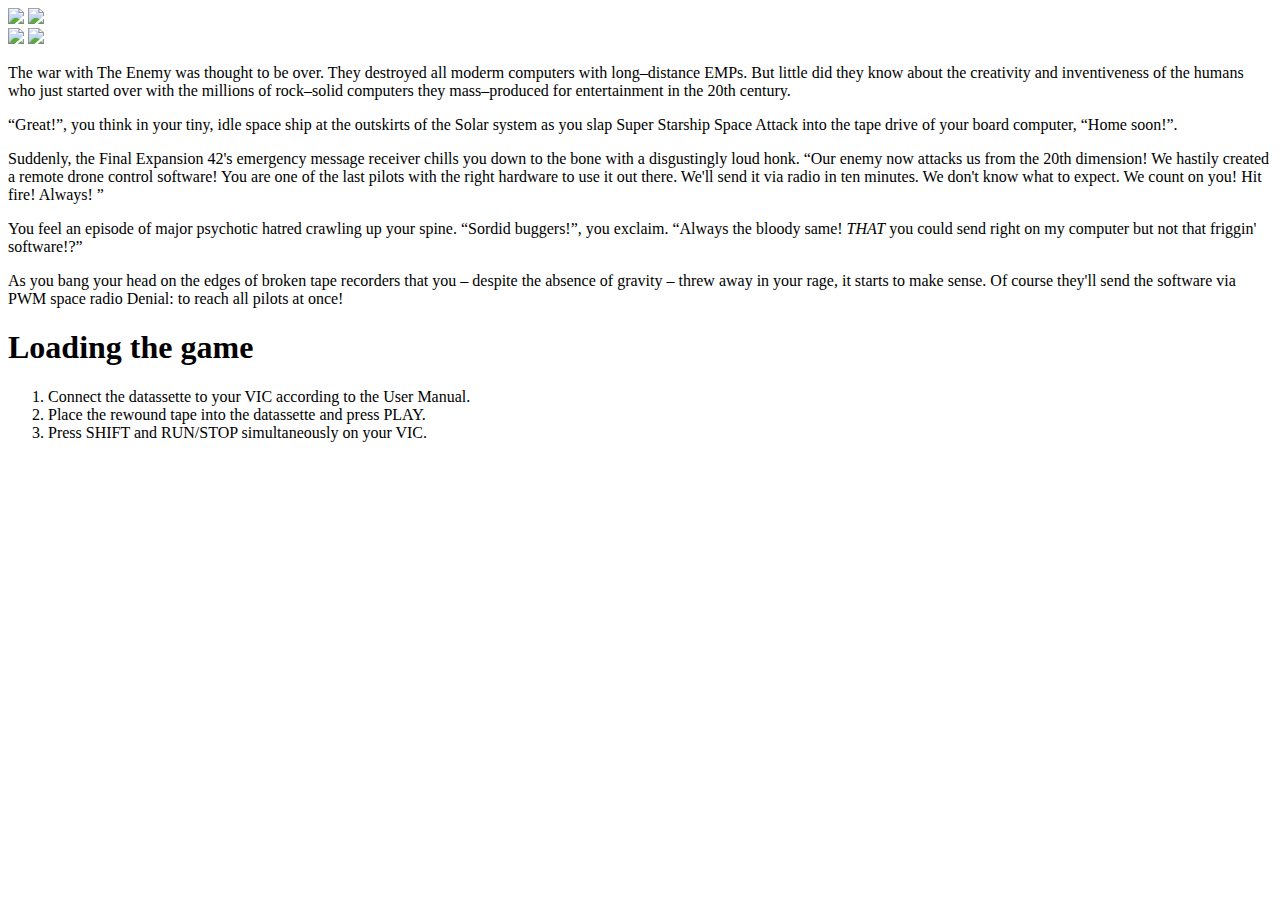
==== media/inlay/index.html @ 175f2512 "Minor update." ====
<!doctype html>
<html>
  <head>
    <title>Pulse cassette case inlay</title>
    <meta content="text/html; charset=UTF-8" http-equiv="Content-Type">
    <link rel="stylesheet" href="reset.css">
    <link rel="stylesheet" href="panels.css">
    <link rel="stylesheet" href="typography.css">
    <link rel="stylesheet" href="style.css">
  </head>
  <body>

    <div class="container">
      <div class="tail page content">
      </div>
      <div class="spine page content">
        <img class="vic20small" src="VIC_logo2.jpg">
        <img class="eyes_spine" src="eyes.png">
      </div>
      <div class="cover front page content">
        <img class="logo" src="logo.png">
        <img class="vic20" src="VIC_logo2.jpg">
      </div>
      <div class="page1 page content">
        <p>
          The war with The Enemy was thought to be over. They destroyed all
          moderm computers with long–distance EMPs.  But little did they know
          about the creativity and inventiveness of the humans who just
          started over with the millions of rock–solid computers they
          mass–produced for entertainment in the 20th century.
        </p>
        <p>
          &#8220;Great!&#8221;, you think in your tiny, idle space ship at
          the outskirts of the Solar system as you slap Super Starship Space
          Attack into the tape drive of your board computer,
          &#8220;Home soon!&#8221;.
        </p>
      </div>
      <div class="page2 page content">
        <p>
          Suddenly, the Final Expansion 42's emergency message receiver chills
          you down to the bone with a disgustingly loud honk.
          &#8220;Our enemy now attacks us from the 20th dimension!  We hastily
          created a remote drone control software!  You are one of the last
          pilots with the right hardware to use it out there.  We'll send it
          via radio in ten minutes. We don't know what to expect. We count on
          you! Hit fire! Always! &#8221;
        </p>
        <p>
          You feel an episode of major psychotic hatred crawling up your spine.
          &#8220;Sordid buggers!&#8221;, you exclaim. &#8220;Always the bloody
          same! <i>THAT</i> you could send right on my computer but not that
          friggin' software!?&#8221;
        </p>
      </div>
      <div class="page3 page content">
        <p>
          As you bang your head on the edges of broken tape recorders that you –
          despite the absence of gravity – threw away in your rage, it starts to make sense.
          Of course they'll send the software via PWM space radio Denial:
          to reach all pilots at once!
        </p>
      </div>
    </div>


    <div class="container">
      <div class="tail page content">
      </div>
      <div class="spine page content">
      </div>
      <div class="front page content">
        <h1>Loading the game</h1>
        <ol>
            <li>Connect the datassette to your VIC according to the User Manual.</li>
            <li>Place the rewound tape into the datassette and press PLAY.</li>
            <li>Press SHIFT and RUN/STOP simultaneously on your VIC.</li>
        </ol>
      </div>
      <div class="page1 page content">
      </div>
      <div class="page2 page content">
      </div>
      <div class="page3 page content">
      </div>
    </div>

  </body>
</html>
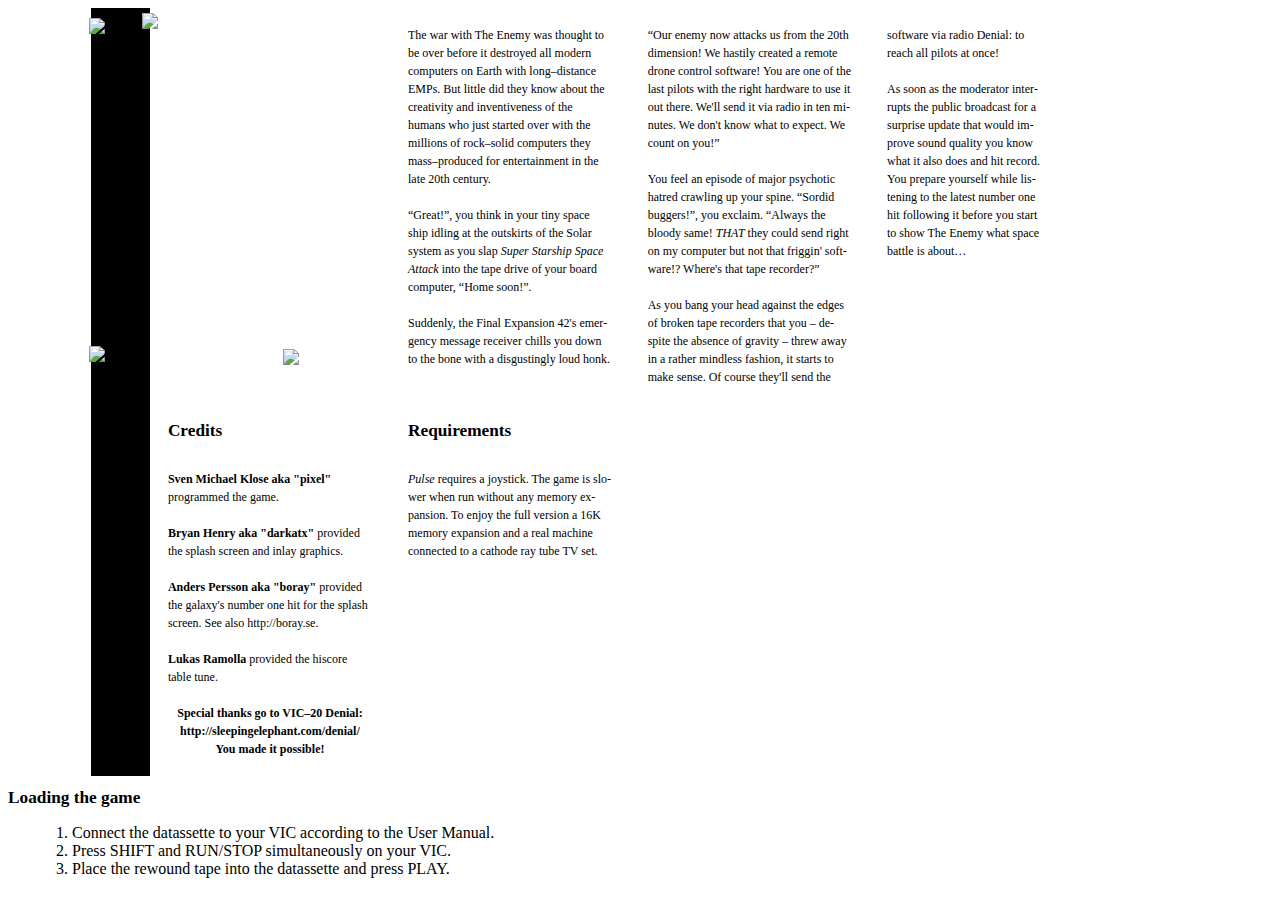
==== commit 1b53571b: "Hmm…" ====
--- a/media/inlay/index.html
+++ b/media/inlay/index.html
@@ -23,43 +23,59 @@
       </div>
       <div class="page1 page content">
         <p>
-          The war with The Enemy was thought to be over. They destroyed all
-          moderm computers with long–distance EMPs.  But little did they know
-          about the creativity and inventiveness of the humans who just
-          started over with the millions of rock–solid computers they
-          mass–produced for entertainment in the 20th century.
+          The war with The Enemy was thought to be over be&shy;fore it de&shy;stroyed all
+          modern com&shy;puters on Earth with long–distance EMPs.  But little did they know
+          about the crea&shy;tivi&shy;ty and in&shy;ventiveness of the humans who just
+          star&shy;ted over with the mil&shy;lions of rock–solid com&shy;puters they
+          mass–produced for enter&shy;tain&shy;ment in the late 20th cen&shy;tury.
         </p>
         <p>
-          &#8220;Great!&#8221;, you think in your tiny, idle space ship at
-          the outskirts of the Solar system as you slap Super Starship Space
-          Attack into the tape drive of your board computer,
+          &#8220;Great!&#8221;, you think in your tiny space ship idling at
+          the out&shy;skirts of the Solar sys&shy;tem as you slap <em>Super Starship Space
+          Attack</em> into the tape drive of your board com&shy;puter,
           &#8220;Home soon!&#8221;.
+        </p>
+        <p>
+          Sud&shy;denly, the Final Expan&shy;sion 42's emer&shy;gency mes&shy;sage re&shy;ceiver chills
+          you down to the bone with a dis&shy;gus&shy;ting&shy;ly loud honk.
         </p>
       </div>
       <div class="page2 page content">
         <p>
-          Suddenly, the Final Expansion 42's emergency message receiver chills
-          you down to the bone with a disgustingly loud honk.
-          &#8220;Our enemy now attacks us from the 20th dimension!  We hastily
-          created a remote drone control software!  You are one of the last
-          pilots with the right hardware to use it out there.  We'll send it
-          via radio in ten minutes. We don't know what to expect. We count on
-          you! Hit fire! Always! &#8221;
+          &#8220;Our ene&shy;my now at&shy;tacks us from the 20th di&shy;men&shy;sion!  We has&shy;ti&shy;ly
+          crea&shy;ted a re&shy;mote drone con&shy;trol soft&shy;ware!  You are one of the last
+          pi&shy;lots with the right hard&shy;ware to use it out there.  We'll send it
+          via ra&shy;dio in ten mi&shy;nu&shy;tes. We don't know what to ex&shy;pect. We count on
+          you!&#8221;
         </p>
         <p>
-          You feel an episode of major psychotic hatred crawling up your spine.
-          &#8220;Sordid buggers!&#8221;, you exclaim. &#8220;Always the bloody
-          same! <i>THAT</i> you could send right on my computer but not that
-          friggin' software!?&#8221;
+          You feel an epi&shy;sode of major psy&shy;chotic hat&shy;red crawl&shy;ing up your spine.
+          &#8220;Sor&shy;did bug&shy;gers!&#8221;, you ex&shy;claim. &#8220;Al&shy;ways the bloody
+          same! <i>THAT</i> they could send
+            right on my computer but not that
+          frig&shy;gin' soft&shy;ware!? Where's that tape re&shy;cor&shy;der?&#8221;
+        </p>
+        <p>
+          As you bang your head against the edges of bro&shy;ken tape re&shy;cor&shy;ders that you –
+          de&shy;spite the ab&shy;sence of gra&shy;vit&shy;y – threw away in a rather mind&shy;less fashion,
+          it starts to make sense.
+Of course they'll send the
         </p>
       </div>
       <div class="page3 page content">
         <p>
-          As you bang your head on the edges of broken tape recorders that you –
-          despite the absence of gravity – threw away in your rage, it starts to make sense.
-          Of course they'll send the software via PWM space radio Denial:
-          to reach all pilots at once!
+soft&shy;ware via radio Denial:
+          to reach all pi&shy;lots at once!
         </p>
+        <p>
+          As soon as the mo&shy;de&shy;ra&shy;tor inter&shy;rupts the pub&shy;lic broad&shy;cast for a sur&shy;prise
+          update that would im&shy;prove sound qua&shy;li&shy;ty you know what it also does and
+          hit re&shy;cord. You pre&shy;pare your&shy;self while lis&shy;ten&shy;ing to the la&shy;test num&shy;ber one hit fol&shy;low&shy;ing it
+          be&shy;fore you start to show The Enemy what space battle is about…
+        </p>
+      </div>
+      <div class="page3 page content">
+
       </div>
     </div>
 
@@ -70,20 +86,48 @@
       <div class="spine page content">
       </div>
       <div class="front page content">
-        <h1>Loading the game</h1>
-        <ol>
-            <li>Connect the datassette to your VIC according to the User Manual.</li>
-            <li>Place the rewound tape into the datassette and press PLAY.</li>
-            <li>Press SHIFT and RUN/STOP simultaneously on your VIC.</li>
-        </ol>
+        <h1>Credits</h1>
+        <p>
+          <b>Sven Michael Klose aka &quot;pixel&quot;</b> programmed the game.
+        </p>
+        <p>
+          <b>Bryan Henry aka &quot;darkatx&quot;</b> provided the splash screen and inlay graphics.
+        </p>
+        <p>
+          <b>Anders Persson aka &quot;boray&quot;</b> provided the galaxy's number one hit
+          for the splash screen. See also http://boray.se.
+        </p>
+        <p>
+          <b>Lukas Ramolla</b> provided the hiscore table tune.
+        </p>
+        <p class="denial">
+          <b>Special thanks go to VIC–20 Denial:
+          http://sleepingelephant.com/denial/<br>
+          You made it possible!</b>
+        </p>
       </div>
       <div class="page1 page content">
+        <h1>Requirements</h1>
+        <p>
+          <em>Pulse</em> re&shy;quir&shy;es a joy&shy;stick. The game is slo&shy;wer when run
+          with&shy;out any mem&shy;ory ex&shy;pan&shy;sion. To enjoy the full ver&shy;sion a 16K memory
+          ex&shy;pan&shy;sion and a real machine con&shy;nected to a cathode ray tube
+          TV set.
+        </p>
       </div>
       <div class="page2 page content">
+
       </div>
       <div class="page3 page content">
+
       </div>
     </div>
 
   </body>
 </html>
+        <h1>Loading the game</h1>
+        <ol>
+            <li>Con&shy;nect the da&shy;tas&shy;set&shy;te to your VIC ac&shy;cording to the User Manual.</li>
+            <li>Press SHIFT and RUN/STOP si&shy;mul&shy;taneously on your VIC.</li>
+            <li>Place the re&shy;wound tape into the da&shy;tas&shy;set&shy;te and press PLAY.</li>
+        </ol>
--- a/media/inlay/panels.css
+++ b/media/inlay/panels.css
@@ -0,0 +1,58 @@
+.container {
+    height: 4in;
+    min-height: 4in;
+    overflow: hidden;
+}
+
+.page {
+    float: left;
+    border: 1px black;
+    font-size: .125in;
+    min-height: inherit;
+}
+
+h1 {
+    font-size: .18in;
+}
+
+.tail {
+    width: 1.25cm;
+    max-width: 1.25cm;
+    min-width: 1.25cm;
+}
+
+.spine {
+    width: 0.6cm;
+    max-width: 0.6cm;
+    min-width: 0.6cm;
+}
+
+.front {
+    width: 5.4cm;
+    max-width: 5.4cm;
+    min-width: 5.4cm;
+}
+
+.page1 {
+    width: 5.39cm;
+    max-width: 5.39cm;
+    min-width: 5.39cm;
+}
+
+.page2 {
+    width: 5.38cm;
+    max-width: 5.38cm;
+    min-width: 5.38cm;
+}
+
+.page3 {
+    width: 4.10cm;
+    max-width: 4.10cm;
+    min-width: 4.10cm;
+}
+
+.page4 {
+    width: 5.36cm;
+    max-width: 5.36cm;
+    min-width: 5.36cm;
+}
--- a/media/inlay/typography.css
+++ b/media/inlay/typography.css
@@ -0,0 +1,96 @@
+/*
+ * Copyright (c) 2007,2009-2010 Sven Klose
+ */
+
+.content {
+    padding-left: 1.5em;
+    padding-right: 1.5em;
+}
+
+.content * {
+	margin-top: 1.5em;
+	margin-bottom: 1.5em;
+    line-height: 1.5em;
+}
+
+h1 {
+    font-size: 2.25em;
+}
+
+.section {
+    font-size: 1.5em;
+}
+
+.subsection {
+    font-size: 1.125em;
+}
+
+.section, .subsection {
+	text-align: left;
+}
+
+.h2 {
+    font-size: 0.875em;
+	text-align: center;
+}
+
+.preformatted,
+.p {
+    font-size: 0.75em;
+}
+
+.label {
+	display: block;
+	text-align: center;
+}
+
+.ruler {
+	width: 90%;
+	border: none;
+	height: 1px;
+	color: black;
+}
+
+.olist,
+.ulist {
+	margin-left: 1.5em;
+	vertical-align: top;
+    font-size: 0.75em;
+}
+
+.listitem {
+	padding: 0em;
+	margin: 0em;
+}
+
+input,
+.formlabel {
+	display: block;
+}
+
+form .formlabel,
+form .inputtext,
+form .textarea {
+	margin: 0px;
+}
+
+form .formlabel {
+	font-weight: bold;
+}
+
+form .textarea {
+	display: block;
+}
+
+.form-select option {
+    margin-top: 0em;
+    margin-bottom: 0em;
+}
+
+abbr {
+    letter-spacing: 0.1em;
+}
+
+.kerning {
+    letter-spacing: -0.05em;
+}
--- a/media/inlay/style.css
+++ b/media/inlay/style.css
@@ -0,0 +1,65 @@
+body {
+}
+
+h1 {
+    font-size: .18in;
+}
+
+.cover {
+    background-image: url("pulsecover2.jpg");
+    background-size: 5.2in;
+    background-position: 10%;
+}
+
+.logo {
+    position: absolute;
+    width: 2in;
+    top: -0.05in;
+    left: 1.48in;
+}
+
+.vic20 {
+    position: absolute;
+    width: 1in;
+    top: 3.45in;
+    left: 2.95in;
+}
+
+.vic20small {
+    position: absolute;
+    width: .5in;
+    top: 0;
+    left: .925in;
+}
+
+.eyes_spine {
+    position: absolute;
+    width: .5in;
+    top: 3.42in;
+    left: .925in;
+}
+
+.spine {
+    background-color: black;
+    background-image: url("vertical_logo.png");
+    background-size: 60%;
+    background-position: center;
+    background-repeat: no-repeat;
+}
+
+ol {
+    margin-left: 1.5em;
+    list-style-type: decimal;
+}
+
+em {
+    font-style: italic;
+}
+
+h1, b {
+    font-weight: bold;
+}
+
+.denial {
+    text-align: center;
+}
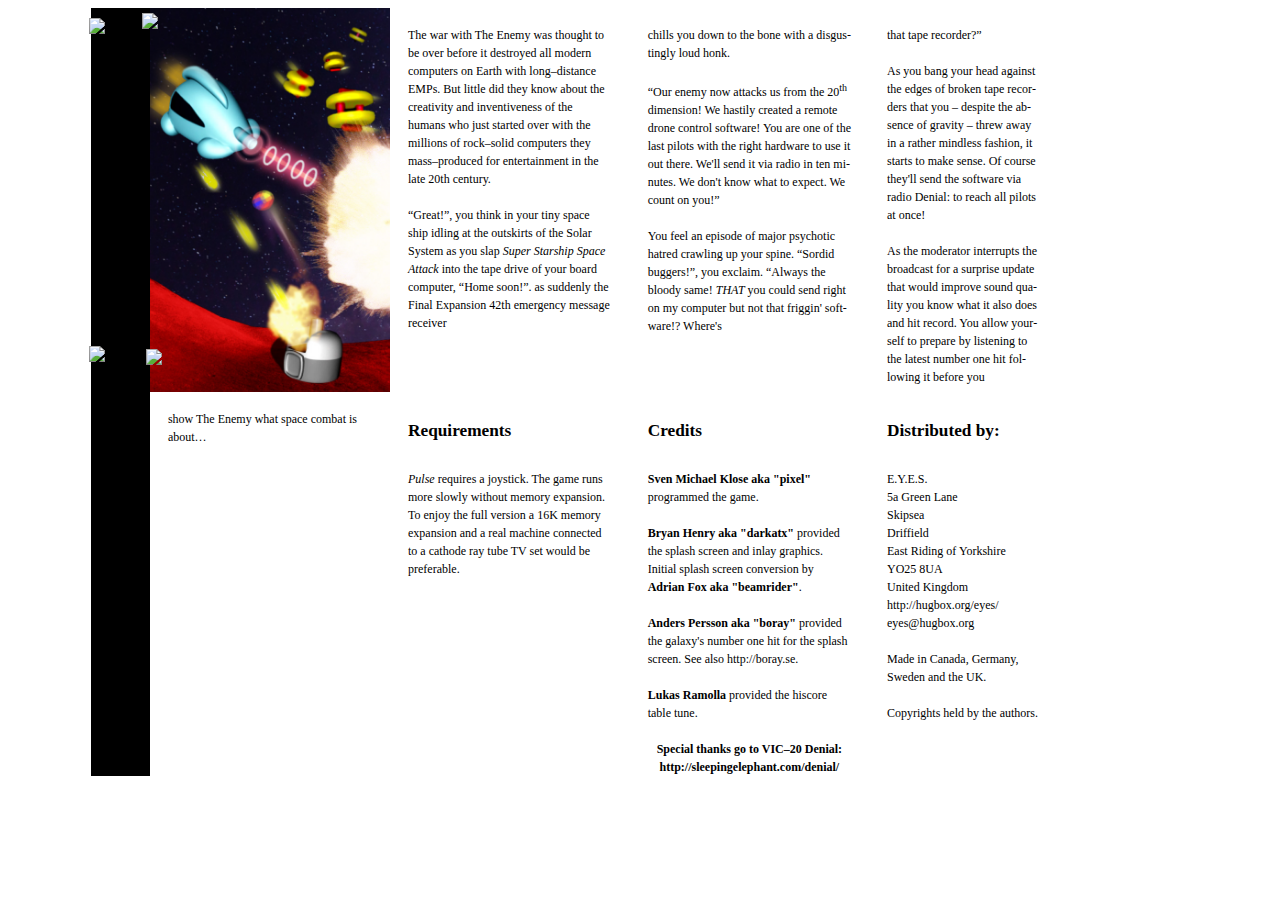
==== commit ab867818: "Fixed for Firefox." ====
--- a/media/inlay/index.html
+++ b/media/inlay/index.html
@@ -31,18 +31,18 @@
         </p>
         <p>
           &#8220;Great!&#8221;, you think in your tiny space ship idling at
-          the out&shy;skirts of the Solar sys&shy;tem as you slap <em>Super Starship Space
+          the out&shy;skirts of the Solar Sys&shy;tem as you slap <em>Super Starship Space
           Attack</em> into the tape drive of your board com&shy;puter,
-          &#8220;Home soon!&#8221;.
-        </p>
-        <p>
-          Sud&shy;denly, the Final Expan&shy;sion 42's emer&shy;gency mes&shy;sage re&shy;ceiver chills
-          you down to the bone with a dis&shy;gus&shy;ting&shy;ly loud honk.
+          &#8220;Home soon!&#8221;. as sud&shy;denly the Final Expan&shy;sion 42th emer&shy;gency mes&shy;sage re&shy;ceiver
         </p>
       </div>
       <div class="page2 page content">
         <p>
-          &#8220;Our ene&shy;my now at&shy;tacks us from the 20th di&shy;men&shy;sion!  We has&shy;ti&shy;ly
+          chills
+          you down to the bone with a dis&shy;gus&shy;ting&shy;ly loud honk.
+        </p>
+        <p>
+          &#8220;Our ene&shy;my now at&shy;tacks us from the 20<sup>th</sup> di&shy;men&shy;sion!  We has&shy;ti&shy;ly
           crea&shy;ted a re&shy;mote drone con&shy;trol soft&shy;ware!  You are one of the last
           pi&shy;lots with the right hard&shy;ware to use it out there.  We'll send it
           via ra&shy;dio in ten mi&shy;nu&shy;tes. We don't know what to ex&shy;pect. We count on
@@ -51,31 +51,29 @@
         <p>
           You feel an epi&shy;sode of major psy&shy;chotic hat&shy;red crawl&shy;ing up your spine.
           &#8220;Sor&shy;did bug&shy;gers!&#8221;, you ex&shy;claim. &#8220;Al&shy;ways the bloody
-          same! <i>THAT</i> they could send
+          same! <i>THAT</i> you could send
             right on my computer but not that
-          frig&shy;gin' soft&shy;ware!? Where's that tape re&shy;cor&shy;der?&#8221;
+          frig&shy;gin' soft&shy;ware!? Where's
+        </p>
+
+      </div>
+      <div class="page3 page content">
+        <p>
+that tape re&shy;cor&shy;der?&#8221;
         </p>
         <p>
           As you bang your head against the edges of bro&shy;ken tape re&shy;cor&shy;ders that you –
           de&shy;spite the ab&shy;sence of gra&shy;vit&shy;y – threw away in a rather mind&shy;less fashion,
           it starts to make sense.
-Of course they'll send the
-        </p>
-      </div>
-      <div class="page3 page content">
-        <p>
-soft&shy;ware via radio Denial:
-          to reach all pi&shy;lots at once!
+Of course they'll send the soft&shy;ware via radio Denial: to reach all pi&shy;lots at once!
         </p>
         <p>
-          As soon as the mo&shy;de&shy;ra&shy;tor inter&shy;rupts the pub&shy;lic broad&shy;cast for a sur&shy;prise
+          As the mo&shy;de&shy;ra&shy;tor inter&shy;rupts the broad&shy;cast for a sur&shy;prise
           update that would im&shy;prove sound qua&shy;li&shy;ty you know what it also does and
-          hit re&shy;cord. You pre&shy;pare your&shy;self while lis&shy;ten&shy;ing to the la&shy;test num&shy;ber one hit fol&shy;low&shy;ing it
-          be&shy;fore you start to show The Enemy what space battle is about…
+          hit re&shy;cord. You allow your&shy;self to pre&shy;pare by
+          lis&shy;ten&shy;ing to the la&shy;test num&shy;ber one hit fol&shy;low&shy;ing it
+          be&shy;fore you
         </p>
-      </div>
-      <div class="page3 page content">
-
       </div>
     </div>
 
@@ -86,12 +84,27 @@
       <div class="spine page content">
       </div>
       <div class="front page content">
+        <p>
+          show The Enemy what space combat is about…
+        </p>
+      </div>
+      <div class="page1 page content">
+        <h1>Requirements</h1>
+        <p>
+          <em>Pulse</em> re&shy;quir&shy;es a joy&shy;stick. The game runs more slo&shy;wly
+          with&shy;out mem&shy;ory ex&shy;pan&shy;sion. To enjoy the full ver&shy;sion a 16K memory
+          ex&shy;pan&shy;sion and a real machine con&shy;nected to a cathode ray tube
+          TV set would be preferable.
+        </p>
+      </div>
+      <div class="page2 page content">
         <h1>Credits</h1>
         <p>
           <b>Sven Michael Klose aka &quot;pixel&quot;</b> programmed the game.
         </p>
         <p>
           <b>Bryan Henry aka &quot;darkatx&quot;</b> provided the splash screen and inlay graphics.
+          Initial splash screen conversion by <b>Adrian Fox aka &quot;beamrider&quot;</b>.
         </p>
         <p>
           <b>Anders Persson aka &quot;boray&quot;</b> provided the galaxy's number one hit
@@ -106,28 +119,36 @@
           You made it possible!</b>
         </p>
       </div>
-      <div class="page1 page content">
-        <h1>Requirements</h1>
+
+      <div class="page3 page content">
+        <h1>Distributed by:</h1>
+        <div class="distribution">
+          E.Y.E.S.<br>
+          5a Green Lane<br>
+          Skipsea<br>
+          Driffield<br>
+          East Riding of Yorkshire<br>
+          YO25 8UA<br>
+          United Kingdom<br>
+          http://hugbox.org/eyes/<br>
+          eyes@hugbox.org<br>
+        </div>
         <p>
-          <em>Pulse</em> re&shy;quir&shy;es a joy&shy;stick. The game is slo&shy;wer when run
-          with&shy;out any mem&shy;ory ex&shy;pan&shy;sion. To enjoy the full ver&shy;sion a 16K memory
-          ex&shy;pan&shy;sion and a real machine con&shy;nected to a cathode ray tube
-          TV set.
+          Made in Canada, Germany, Sweden and the UK.
         </p>
-      </div>
-      <div class="page2 page content">
-
-      </div>
-      <div class="page3 page content">
-
+        <p>
+          Copyrights held by the authors.
+        </p>
       </div>
     </div>
 
   </body>
 </html>
+<!--
         <h1>Loading the game</h1>
         <ol>
             <li>Con&shy;nect the da&shy;tas&shy;set&shy;te to your VIC ac&shy;cording to the User Manual.</li>
             <li>Press SHIFT and RUN/STOP si&shy;mul&shy;taneously on your VIC.</li>
             <li>Place the re&shy;wound tape into the da&shy;tas&shy;set&shy;te and press PLAY.</li>
         </ol>
+-->
--- a/media/inlay/style.css
+++ b/media/inlay/style.css
@@ -1,3 +1,5 @@
+@page { margin: 0; }
+
 body {
 }
 
@@ -6,7 +8,7 @@
 }
 
 .cover {
-    background-image: url("pulsecover2.jpg");
+    background-image: url("pulsecover3.jpg");
     background-size: 5.2in;
     background-position: 10%;
 }
@@ -22,7 +24,7 @@
     position: absolute;
     width: 1in;
     top: 3.45in;
-    left: 2.95in;
+    left: 1.525in;
 }
 
 .vic20small {
@@ -63,3 +65,7 @@
 .denial {
     text-align: center;
 }
+
+.distribution * {
+    margin: 0;
+}
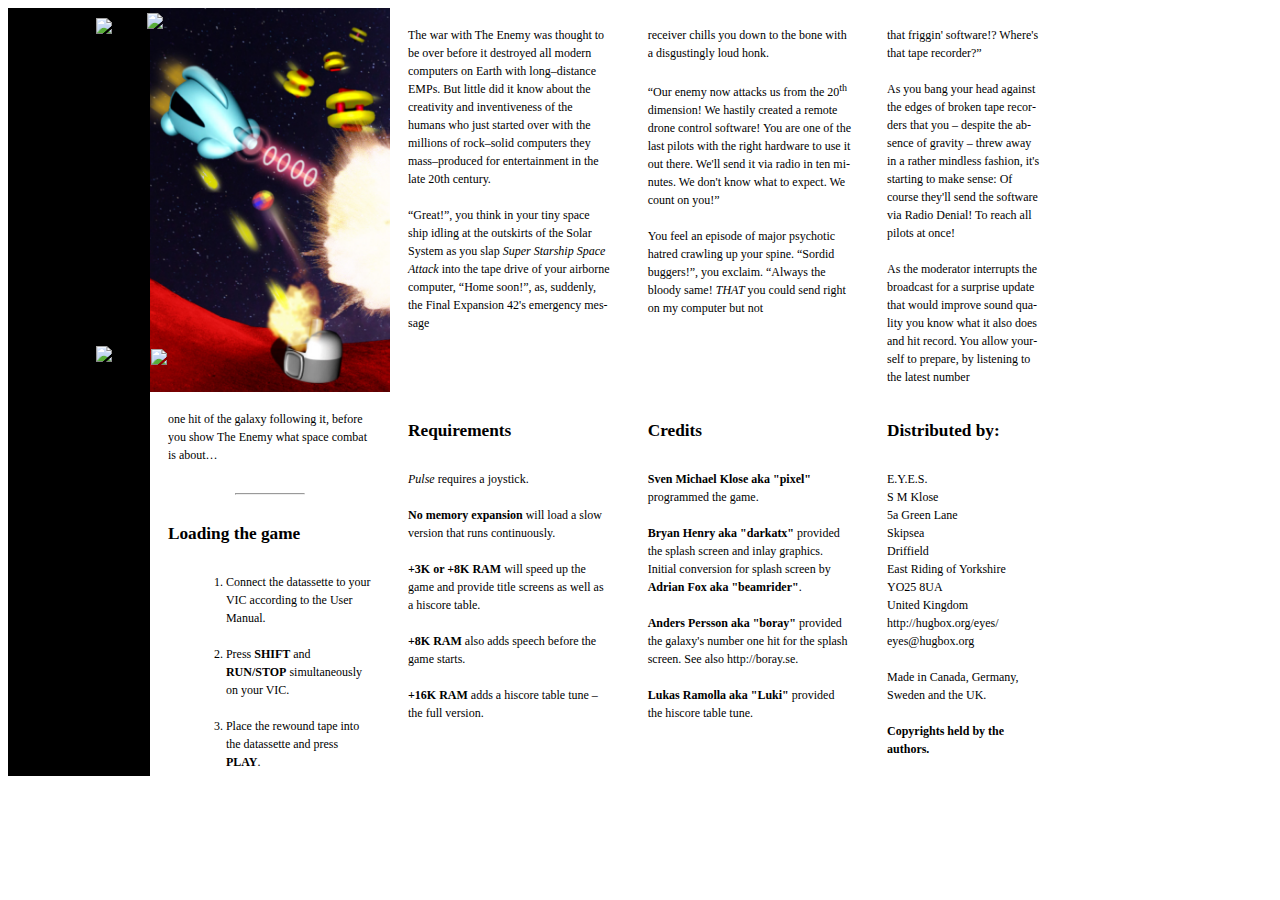
==== commit a999e6a5: "Close to what it*s supposed to be." ====
--- a/media/inlay/index.html
+++ b/media/inlay/index.html
@@ -24,7 +24,7 @@
       <div class="page1 page content">
         <p>
           The war with The Enemy was thought to be over be&shy;fore it de&shy;stroyed all
-          modern com&shy;puters on Earth with long–distance EMPs.  But little did they know
+          modern com&shy;puters on Earth with long–distance EMPs.  But little did it know
           about the crea&shy;tivi&shy;ty and in&shy;ventiveness of the humans who just
           star&shy;ted over with the mil&shy;lions of rock–solid com&shy;puters they
           mass–produced for enter&shy;tain&shy;ment in the late 20th cen&shy;tury.
@@ -32,13 +32,13 @@
         <p>
           &#8220;Great!&#8221;, you think in your tiny space ship idling at
           the out&shy;skirts of the Solar Sys&shy;tem as you slap <em>Super Starship Space
-          Attack</em> into the tape drive of your board com&shy;puter,
-          &#8220;Home soon!&#8221;. as sud&shy;denly the Final Expan&shy;sion 42th emer&shy;gency mes&shy;sage re&shy;ceiver
+          Attack</em> into the tape drive of your air&shy;borne com&shy;puter,
+          &#8220;Home soon!&#8221;, as, sud&shy;denly, the Final Expan&shy;sion 42's emer&shy;gency mes&shy;sage
         </p>
       </div>
       <div class="page2 page content">
         <p>
-          chills
+          receiver chills
           you down to the bone with a dis&shy;gus&shy;ting&shy;ly loud honk.
         </p>
         <p>
@@ -52,27 +52,25 @@
           You feel an epi&shy;sode of major psy&shy;chotic hat&shy;red crawl&shy;ing up your spine.
           &#8220;Sor&shy;did bug&shy;gers!&#8221;, you ex&shy;claim. &#8220;Al&shy;ways the bloody
           same! <i>THAT</i> you could send
-            right on my computer but not that
-          frig&shy;gin' soft&shy;ware!? Where's
+            right on my computer but not
         </p>
 
       </div>
       <div class="page3 page content">
         <p>
-that tape re&shy;cor&shy;der?&#8221;
+          that frig&shy;gin' soft&shy;ware!? Where's that tape re&shy;cor&shy;der?&#8221;
         </p>
         <p>
           As you bang your head against the edges of bro&shy;ken tape re&shy;cor&shy;ders that you –
           de&shy;spite the ab&shy;sence of gra&shy;vit&shy;y – threw away in a rather mind&shy;less fashion,
-          it starts to make sense.
-Of course they'll send the soft&shy;ware via radio Denial: to reach all pi&shy;lots at once!
+          it's starting to make sense:
+Of course they'll send the soft&shy;ware via Radio Denial! To reach all pi&shy;lots at once!
         </p>
         <p>
           As the mo&shy;de&shy;ra&shy;tor inter&shy;rupts the broad&shy;cast for a sur&shy;prise
           update that would im&shy;prove sound qua&shy;li&shy;ty you know what it also does and
-          hit re&shy;cord. You allow your&shy;self to pre&shy;pare by
-          lis&shy;ten&shy;ing to the la&shy;test num&shy;ber one hit fol&shy;low&shy;ing it
-          be&shy;fore you
+          hit re&shy;cord. You allow your&shy;self to pre&shy;pare, by
+          lis&shy;ten&shy;ing to the la&shy;test num&shy;ber
         </p>
       </div>
     </div>
@@ -84,17 +82,33 @@
       <div class="spine page content">
       </div>
       <div class="front page content">
-        <p>
-          show The Enemy what space combat is about…
+        <p class="storyend">
+          one hit of the galaxy fol&shy;low&shy;ing it, be&shy;fore you show The Enemy what space combat is about…
         </p>
+        <hr>
+        <h1>Loading the game</h1>
+        <ol>
+            <li>Con&shy;nect the da&shy;tas&shy;set&shy;te to your VIC ac&shy;cording to the User Manual.</li>
+            <li>Press <b>SHIFT</b> and <b>RUN/STOP</b> si&shy;mul&shy;taneously on your VIC.</li>
+            <li>Place the re&shy;wound tape into the da&shy;tas&shy;set&shy;te and press <b>PLAY</b>.</li>
+        </ol>
       </div>
       <div class="page1 page content">
         <h1>Requirements</h1>
         <p>
-          <em>Pulse</em> re&shy;quir&shy;es a joy&shy;stick. The game runs more slo&shy;wly
-          with&shy;out mem&shy;ory ex&shy;pan&shy;sion. To enjoy the full ver&shy;sion a 16K memory
-          ex&shy;pan&shy;sion and a real machine con&shy;nected to a cathode ray tube
-          TV set would be preferable.
+          <em>Pulse</em> re&shy;quir&shy;es a joy&shy;stick.
+        </p>
+        <p>
+          <b>No memory expansion</b> will load a slow version that runs continuously.
+        </p>
+        <p>
+          <b>+3K or +8K RAM</b> will speed up the game and provide title screens as well as a hiscore table.
+        </p>
+        <p>
+          <b>+8K RAM</b> also adds speech before the game starts.
+        </p>
+        <p>
+          <b>+16K RAM</b> adds a hiscore table tune – the full version.
         </p>
       </div>
       <div class="page2 page content">
@@ -104,19 +118,14 @@
         </p>
         <p>
           <b>Bryan Henry aka &quot;darkatx&quot;</b> provided the splash screen and inlay graphics.
-          Initial splash screen conversion by <b>Adrian Fox aka &quot;beamrider&quot;</b>.
+          Initial con&shy;version for splash screen by <b>Adrian Fox aka &quot;beamrider&quot;</b>.
         </p>
         <p>
           <b>Anders Persson aka &quot;boray&quot;</b> provided the galaxy's number one hit
           for the splash screen. See also http://boray.se.
         </p>
         <p>
-          <b>Lukas Ramolla</b> provided the hiscore table tune.
-        </p>
-        <p class="denial">
-          <b>Special thanks go to VIC–20 Denial:
-          http://sleepingelephant.com/denial/<br>
-          You made it possible!</b>
+          <b>Lukas Ramolla aka &quot;Luki&quot;</b> provided the hiscore table tune.
         </p>
       </div>
 
@@ -124,6 +133,7 @@
         <h1>Distributed by:</h1>
         <div class="distribution">
           E.Y.E.S.<br>
+          S M Klose<br>
           5a Green Lane<br>
           Skipsea<br>
           Driffield<br>
@@ -137,18 +147,10 @@
           Made in Canada, Germany, Sweden and the UK.
         </p>
         <p>
-          Copyrights held by the authors.
+          <b>Copyrights held by the authors.</b>
         </p>
       </div>
     </div>
 
   </body>
 </html>
-<!--
-        <h1>Loading the game</h1>
-        <ol>
-            <li>Con&shy;nect the da&shy;tas&shy;set&shy;te to your VIC ac&shy;cording to the User Manual.</li>
-            <li>Press SHIFT and RUN/STOP si&shy;mul&shy;taneously on your VIC.</li>
-            <li>Place the re&shy;wound tape into the da&shy;tas&shy;set&shy;te and press PLAY.</li>
-        </ol>
--->
--- a/media/inlay/style.css
+++ b/media/inlay/style.css
@@ -17,30 +17,31 @@
     position: absolute;
     width: 2in;
     top: -0.05in;
-    left: 1.48in;
+    left: 1.53in;
 }
 
 .vic20 {
     position: absolute;
     width: 1in;
     top: 3.45in;
-    left: 1.525in;
+    left: 1.575in;
 }
 
 .vic20small {
     position: absolute;
     width: .5in;
     top: 0;
-    left: .925in;
+    left: .995in;
 }
 
 .eyes_spine {
     position: absolute;
     width: .5in;
     top: 3.42in;
-    left: .925in;
+    left: .995in;
 }
 
+.tail,
 .spine {
     background-color: black;
     background-image: url("vertical_logo.png");
@@ -69,3 +70,11 @@
 .distribution * {
     margin: 0;
 }
+
+.storyend {
+    margin-bottom: .3in;
+}
+
+hr {
+    width: 33.33%;
+}
